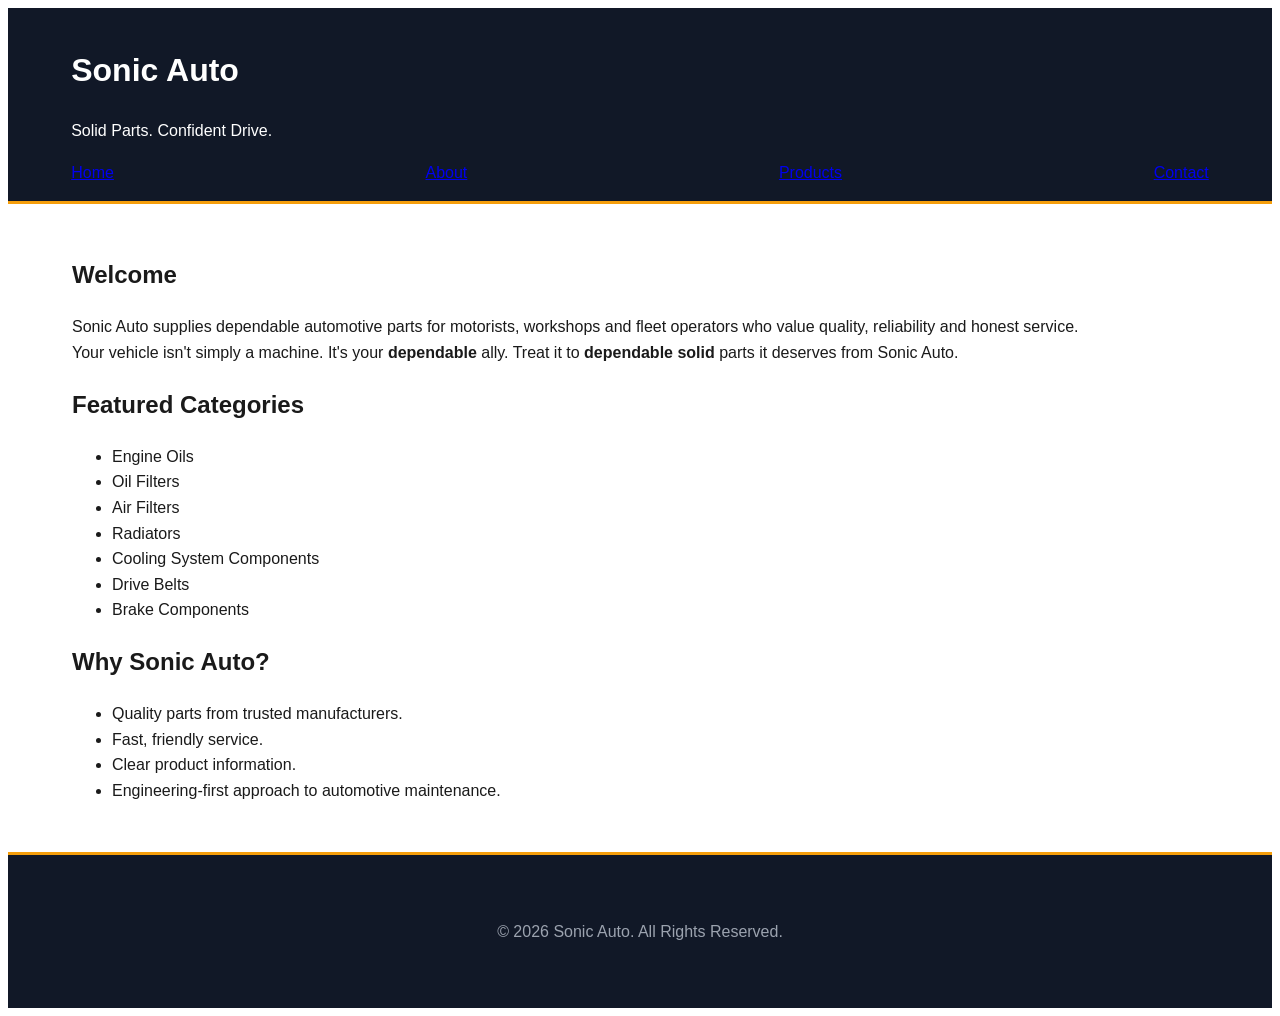
==== index.html @ 939af2ac "Updated the welcome message" ====
<!DOCTYPE html>
<html lang="en">
  <head>
    <meta charset="utf-8">
    <meta name="viewport" content="width=device-width, initial-scale=1.0">
    <title>Sonic Auto | Solid Auto Parts</title>
    <meta name="description" content="Get solid auto parts and keep your trusted vehicle on the country's highways">
    <link rel="stylesheet" href="css/main.css">
  </head>
  <body>
    <header>

	    <h1>Sonic Auto</h1>

	    <p>
		Solid Parts. Confident Drive.
	    </p>

	    <nav>

		<a href="index.html">Home</a>

		<a href="pages/about.html">About</a>

		<a href="products/index.html">Products</a>

		<a href="pages/contact.html">Contact</a>

	    </nav>

	</header>

	<main>
        <div class="container">
	    <section>

		<h2>Welcome</h2>

		<p>
		    Sonic Auto supplies dependable automotive parts for motorists,
		    workshops and fleet operators who value quality, reliability
		    and honest service.

                    <br>Your vehicle isn't simply a machine. It's your <strong>dependable</strong> ally.
                    Treat it to <strong>dependable solid</strong> parts it deserves from Sonic Auto.
		</p>

	    </section>

	    <section>

		<h2>Featured Categories</h2>

		<ul>

		    <li>Engine Oils</li>

		    <li>Oil Filters</li>

		    <li>Air Filters</li>

		    <li>Radiators</li>

		    <li>Cooling System Components</li>

		    <li>Drive Belts</li>

		    <li>Brake Components</li>

		</ul>

	    </section>

	    <section>

		<h2>Why Sonic Auto?</h2>

		<ul>

		    <li>Quality parts from trusted manufacturers.</li>

		    <li>Fast, friendly service.</li>

		    <li>Clear product information.</li>

		    <li>Engineering-first approach to automotive maintenance.</li>

		</ul>

	    </section>
        </div>
	</main>

	<footer>

	    <p>
		© 2026 Sonic Auto. All Rights Reserved.
	    </p>

	</footer>
    </body>
</html>
---- css/main.css ----
.container { 
      max-width: 1200px;
      margin: auto; 
      padding: 2rem; 
      box-sizing: border-box; 
    }
    body { 
      font-family: -apple-system, BlinkMacSystemFont, 'Segoe UI', Roboto, sans-serif; 
      line-height: 1.6; 
      color: #1a1a1a;
      background: #fff;
    }
    /* VTEC COMPLIANCE BANNER */
    .compliance-banner { 
      background: #fef3c7; 
      color: #92400e; 
      padding: 0.75rem 5%; 
      text-align: center; 
      font-size: 0.9rem; 
      border-bottom: 2px solid #f59e0b;
      font-weight: 600;
    }
    .compliance-banner strong { color: #78350f; }
    
    header { 
      background: #111827; 
      color: white; 
      padding: 1rem 5%; 
      position: sticky; 
      top: 0; 
      z-index: 100;
      border-bottom: 3px solid #f59e0b;
    }
    nav { display: flex; justify-content: space-between; align-items: center; max-width: 1200px; margin: 0 auto; }
    .logo { font-size: 1.8rem; font-weight: 800; }
    .logo span { color: #f59e0b; }
    .nav-links a { color: white; text-decoration: none; margin-left: 2rem; font-weight: 600; }
    .nav-links a:hover { color: #f59e0b; }
    
    .hero { 
      background: linear-gradient(135deg, rgba(17,24,39,0.9) 0%, rgba(17,24,39,0.7) 100%), url('images/hero-trailer.jpg') center/cover; 
      color: white; 
      padding: 8rem 5%; 
      text-align: center; 
    }
    .hero h1 { font-size: 3.5rem; margin-bottom: 1rem; max-width: 900px; margin-left: auto; margin-right: auto; line-height: 1.1; }
    .hero h1 span { color: #f59e0b; }
    .hero p { font-size: 1.3rem; margin-bottom: 2.5rem; color: #e5e7eb; max-width: 700px; margin-left: auto; margin-right: auto; }
    .btn-group { display: flex; gap: 1rem; justify-content: center; flex-wrap: wrap; }
    .btn { 
      display: inline-block; 
      padding: 1rem 2.5rem; 
      border-radius: 8px; 
      text-decoration: none; 
      font-weight: 700; 
      transition: all 0.3s;
      font-size: 1.1rem;
    }
    .btn-primary { background: #f59e0b; color: #111827; }
    .btn-primary:hover { background: #d97706; transform: translateY(-3px); box-shadow: 0 10px 20px rgba(245,158,11,0.3); }
    .btn-secondary { background: #25D366; color: white; }
    .btn-secondary:hover { background: #1da851; transform: translateY(-3px); }
    .trust-bar { background: #f59e0b; color: #111827; padding: 0.75rem; text-align: center; font-weight: 600; }
    
    .section { padding: 5rem 5%; max-width: 1200px; margin: 0 auto; }
    .section h2 { font-size: 2.8rem; text-align: center; margin-bottom: 1rem; color: #111827; }
    .section-subtitle { text-align: center; color: #6b7280; margin-bottom: 3rem; font-size: 1.2rem; }
    
    .cards { display: grid; grid-template-columns: repeat(auto-fit, minmax(320px, 1fr)); gap: 2rem; }
    .card { 
      background: #e0f2ff; 
      padding: 2.5rem 2rem; 
      border-radius: 16px; 
      border: 2px solid #f3f4f6; 
      transition: all 0.3s; 
      position: relative;
      overflow: hidden;
    }
    .card:hover { transform: translateY(-8px); box-shadow: 0 20px 40px rgba(0,0,0,0.1); border-color: #f59e0b; }
    .card-badge { 
      position: absolute; 
      top: 1rem; 
      right: -2rem; 
      background: #dc2626; 
      color: white; 
      padding: 0.25rem 3rem; 
      transform: rotate(45deg); 
      font-size: 0.75rem; 
      font-weight: 700;
    }
    .card h3 { font-size: 1.6rem; margin-bottom: 1rem; color: #111827; }
    .card-price { font-size: 2rem; font-weight: 800; color: #f59e0b; margin: 1rem 0; }
    .card-price span { font-size: 1rem; font-weight: 500; color: #6b7280; }
    .card ul { list-style: none; margin-top: 1.5rem; }
    .card li { padding: 0.5rem 0; color: #4b5563; }
    .card li:before { content: "✓"; color: #10b981; font-weight: bold; margin-right: 0.5rem; }
    
    .features { background: #111827; color: white; }
    .features h2 { color: white; }
    .feature-grid { display: grid; grid-template-columns: repeat(auto-fit, minmax(250px, 1fr)); gap: 3rem; margin-top: 3rem; }
    .feature { text-align: center; }
    .feature-icon { font-size: 3rem; margin-bottom: 1rem; }
    .feature h3 { color: #f59e0b; margin-bottom: 0.5rem; font-size: 1.4rem; }
    .feature p { color: #d1d5db; }
    
    .gallery { display: grid; grid-template-columns: repeat(auto-fit, minmax(280px, 1fr)); gap: 1rem; }
    .gallery img { width: 100%; height: 250px; object-fit: cover; border-radius: 12px; transition: all 0.3s; }
    .gallery img:hover { transform: scale(1.03); box-shadow: 0 10px 30px rgba(0,0,0,0.2); }
    
    .steps { display: grid; grid-template-columns: repeat(auto-fit, minmax(250px, 1fr)); gap: 2rem; counter-reset: step; }
    .step { background: #fffaab; padding: 2rem; border-radius: 12px; position: relative; border-left: 4px solid #f59e0b; }
    .step:before { 
      counter-increment: step; 
      content: counter(step); 
      position: absolute; 
      top: -15px; 
      left: -15px; 
      background: #f59e0b; 
      color: #111827; 
      width: 40px; 
      height: 40px; 
      border-radius: 50%; 
      display: flex; 
      align-items: center; 
      justify-content: center; 
      font-weight: 800; 
      font-size: 1.2rem;
    }
    .step h3 { margin-bottom: 0.5rem; color: #111827; }
    
    .requirements { background: #fef3c7; border: 2px solid #f59e0b; border-radius: 12px; padding: 2rem; margin-top: 3rem; }
    .requirements h3 { color: #92400e; margin-bottom: 1rem; }
    .requirements ul { list-style: none; }
    .requirements li { padding: 0.5rem 0; color: #78350f; }
    .requirements li:before { content: "•"; color: #f59e0b; font-weight: bold; margin-right: 0.5rem; }
    
    footer { background: #111827; color: #9ca3af; padding: 3rem 5%; text-align: center; border-top: 3px solid #f59e0b; }
    footer a { color: #f59e0b; text-decoration: none; }
    
    @media (max-width: 768px) {
      .hero h1 { font-size: 2.2rem; }
      .nav-links { display: none; }
      .btn-group { flex-direction: column; }
      .compliance-banner { font-size: 0.8rem; padding: 0.5rem 3%; }
    }
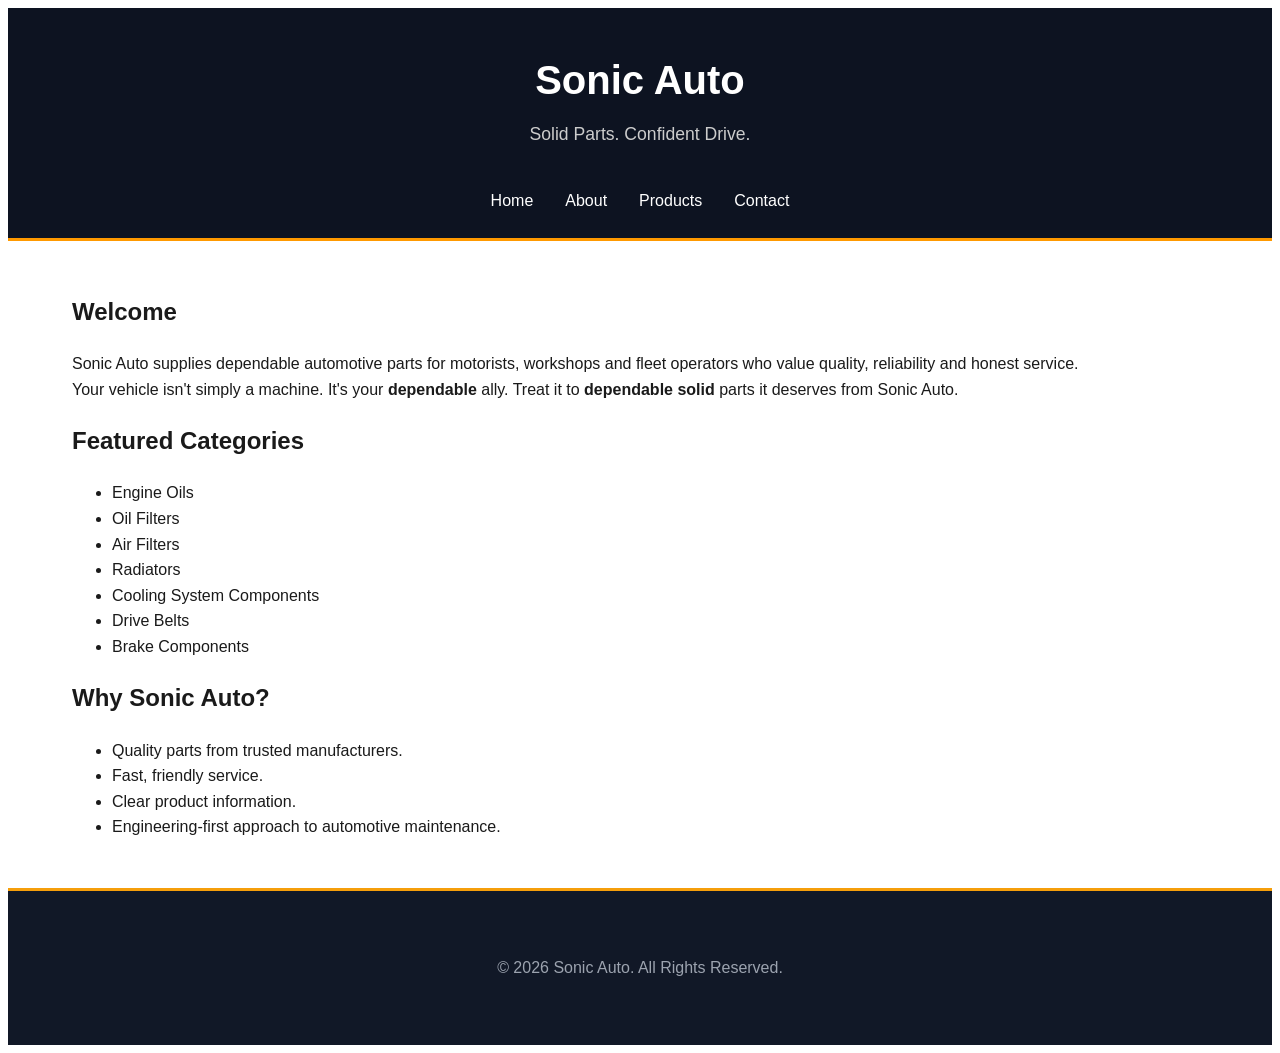
==== commit 4e261223: "Update header structure in index.html Replaced commented header with a new header structure that inc" ====
--- a/index.html
+++ b/index.html
@@ -8,6 +8,7 @@
     <link rel="stylesheet" href="css/main.css">
   </head>
   <body>
+	  <!--
     <header>
 
 	    <h1>Sonic Auto</h1>
@@ -29,6 +30,23 @@
 	    </nav>
 
 	</header>
+	  -->
+
+	<!--------------------------------------------------------------->
+	  <header class="site-header">
+  <div class="header-content">
+    <h1 class="brand-title">Sonic Auto</h1>
+    <p class="brand-tagline">Solid Parts. Confident Drive.</p>
+  </div>
+  
+  <nav class="main-nav">
+    <a href="#home">Home</a>
+    <a href="#about">About</a>
+    <a href="#products">Products</a>
+    <a href="#contact">Contact</a>
+  </nav>
+</header>
+	<!--------------------------------------------------------------->
 
 	<main>
         <div class="container">
--- a/css/main.css
+++ b/css/main.css
@@ -1,4 +1,51 @@
-  .container { 
+/* Header Container */
+.site-header {
+  background-color: #0d1321; /* Matches your current dark blue header */
+  padding: 2.5rem 1rem 1.5rem 1rem;
+  text-align: center; /* Centering business name and tagline */
+  border-bottom: 3px solid #ff9900; /* Yellow accent line */
+}
+
+/* Centered Title & Tagline */
+.brand-title {
+  color: #ffffff;
+  font-size: 2.5rem;
+  font-weight: 700;
+  margin: 0 0 0.5rem 0;
+}
+
+.brand-tagline {
+  color: #cccccc;
+  font-size: 1.1rem;
+  margin: 0 0 1.5rem 0;
+}
+
+/* Styled Navigation Bar */
+.main-nav {
+  display: flex;
+  justify-content: center;
+  gap: 2rem;
+  padding-top: 1rem;
+}
+
+/* Fixing blue unstyled links */
+.main-nav a {
+  color: #ffffff;
+  text-decoration: none;
+  font-weight: 500;
+  font-size: 1rem;
+  transition: color 0.2s ease-in-out;
+}
+
+.main-nav a:hover,
+.main-nav a:focus {
+  color: #ff9900; /* Vibrant hover highlight */
+  text-decoration: underline;
+}
+
+/*----------------------------------------------------------------*/
+
+    .container { 
       max-width: 1200px;
       margin: auto; 
       padding: 2rem; 
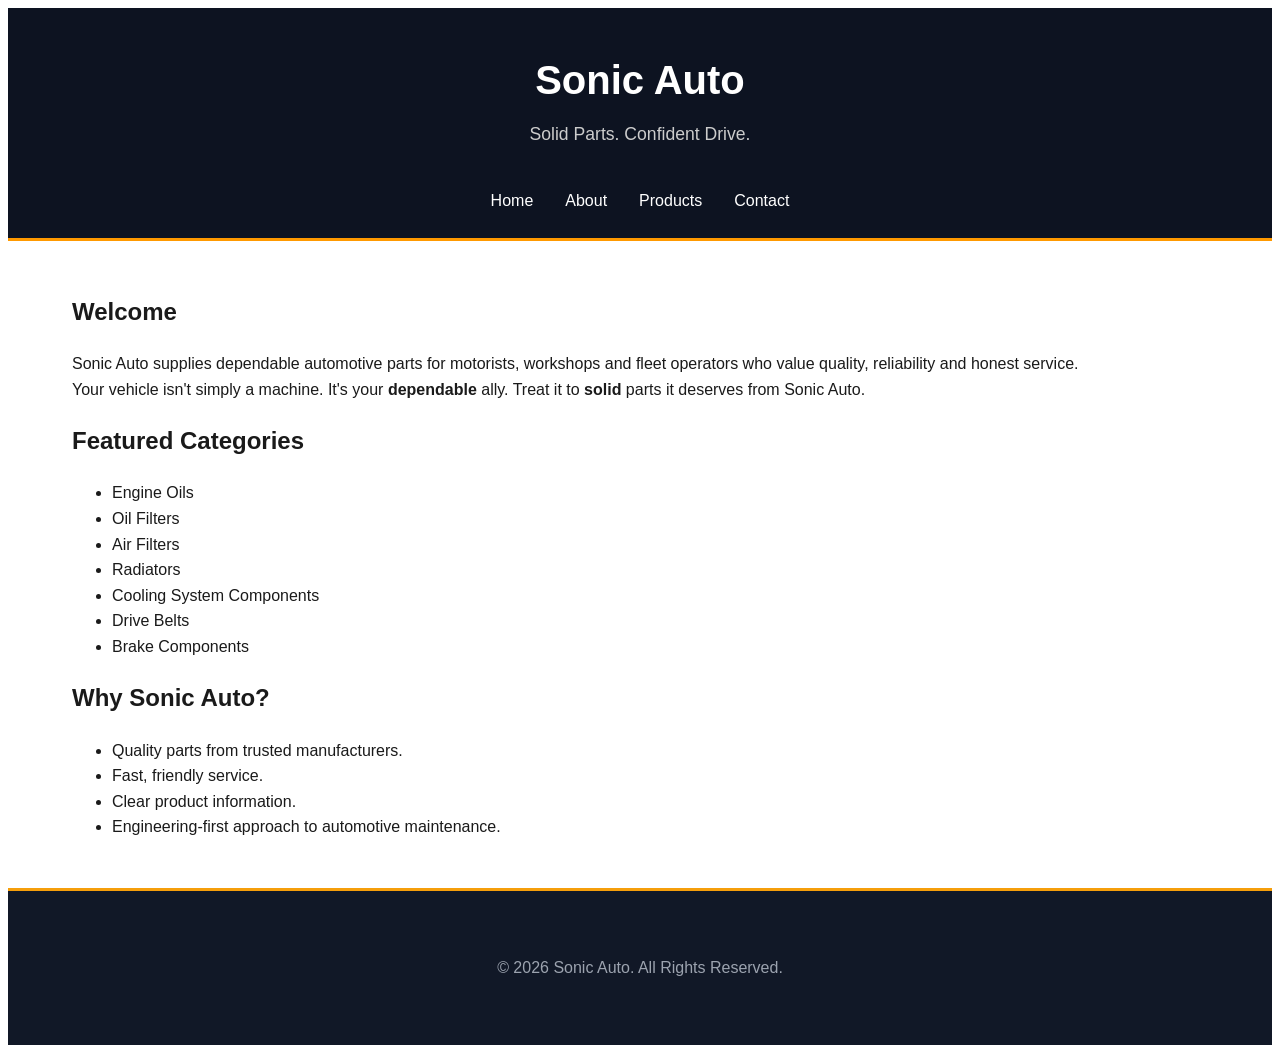
==== commit 6110c396: "Correct wording in index.html for clarity" ====
--- a/index.html
+++ b/index.html
@@ -8,29 +8,6 @@
     <link rel="stylesheet" href="css/main.css">
   </head>
   <body>
-	  <!--
-    <header>
-
-	    <h1>Sonic Auto</h1>
-
-	    <p>
-		Solid Parts. Confident Drive.
-	    </p>
-
-	    <nav>
-
-		<a href="index.html">Home</a>
-
-		<a href="pages/about.html">About</a>
-
-		<a href="products/index.html">Products</a>
-
-		<a href="pages/contact.html">Contact</a>
-
-	    </nav>
-
-	</header>
-	  -->
 
 	<!--------------------------------------------------------------->
 	  <header class="site-header">
@@ -40,12 +17,13 @@
   </div>
   
   <nav class="main-nav">
-    <a href="#home">Home</a>
-    <a href="#about">About</a>
-    <a href="#products">Products</a>
-    <a href="#contact">Contact</a>
+		<a href="index.html">Home</a>
+		<a href="pages/about.html">About</a>
+		<a href="products/products.html">Products</a>
+		<a href="pages/contact.html">Contact</a>
   </nav>
 </header>
+	  
 	<!--------------------------------------------------------------->
 
 	<main>
@@ -60,7 +38,7 @@
 		    and honest service.
 
                     <br>Your vehicle isn't simply a machine. It's your <strong>dependable</strong> ally.
-                    Treat it to <strong>dependable solid</strong> parts it deserves from Sonic Auto.
+                    Treat it to <strong>solid</strong> parts it deserves from Sonic Auto.
 		</p>
 
 	    </section>
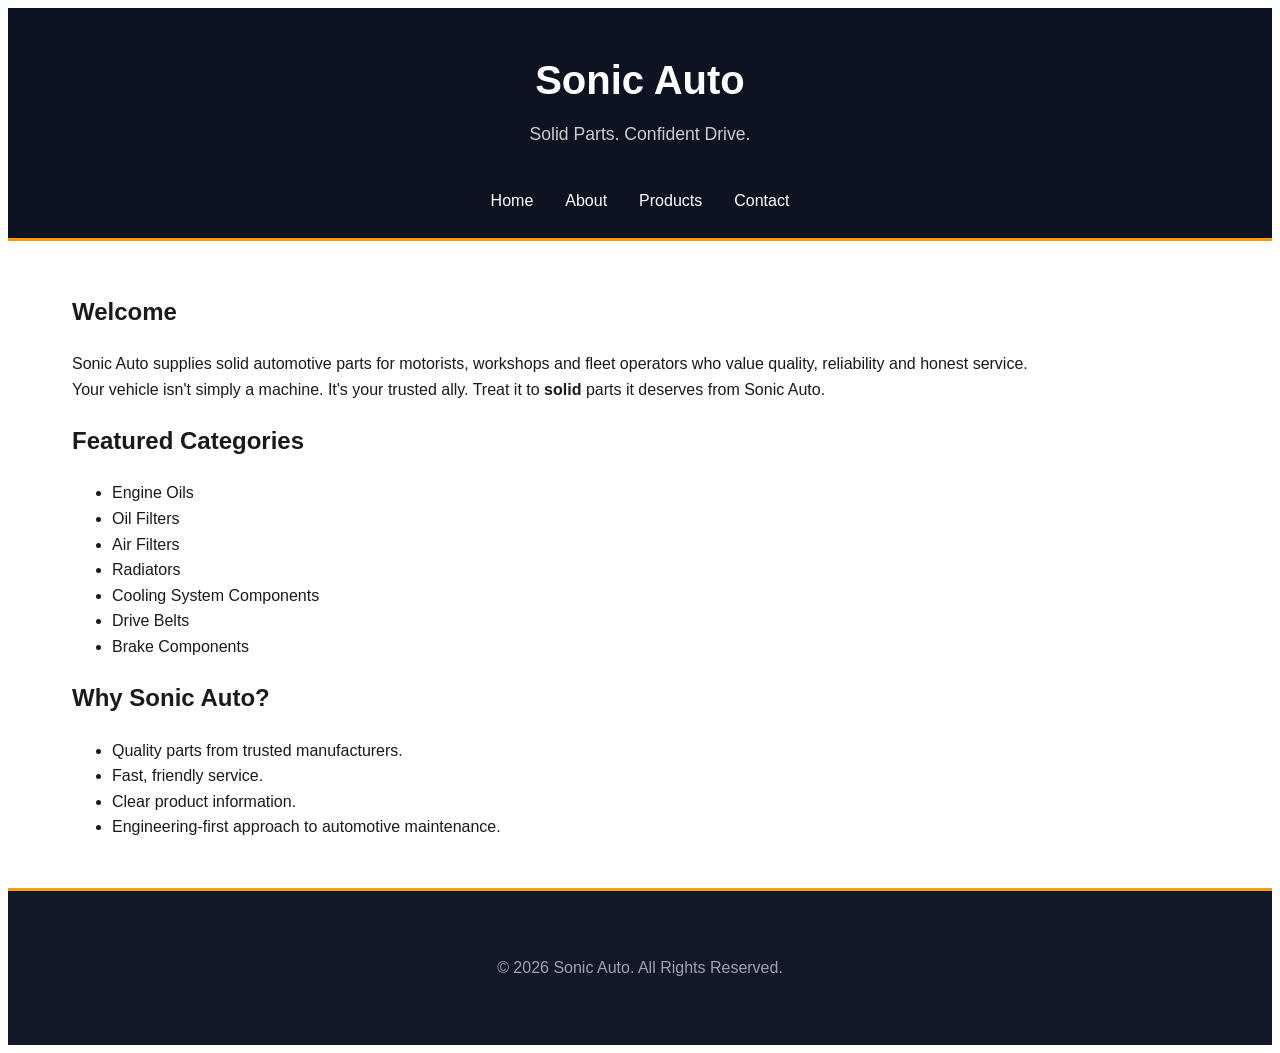
==== commit 467cd9f7: "Text reviewed" ====
--- a/index.html
+++ b/index.html
@@ -33,11 +33,11 @@
 		<h2>Welcome</h2>
 
 		<p>
-		    Sonic Auto supplies dependable automotive parts for motorists,
+		    Sonic Auto supplies solid automotive parts for motorists,
 		    workshops and fleet operators who value quality, reliability
 		    and honest service.
 
-                    <br>Your vehicle isn't simply a machine. It's your <strong>dependable</strong> ally.
+                    <br>Your vehicle isn't simply a machine. It's your trusted ally.
                     Treat it to <strong>solid</strong> parts it deserves from Sonic Auto.
 		</p>
 
